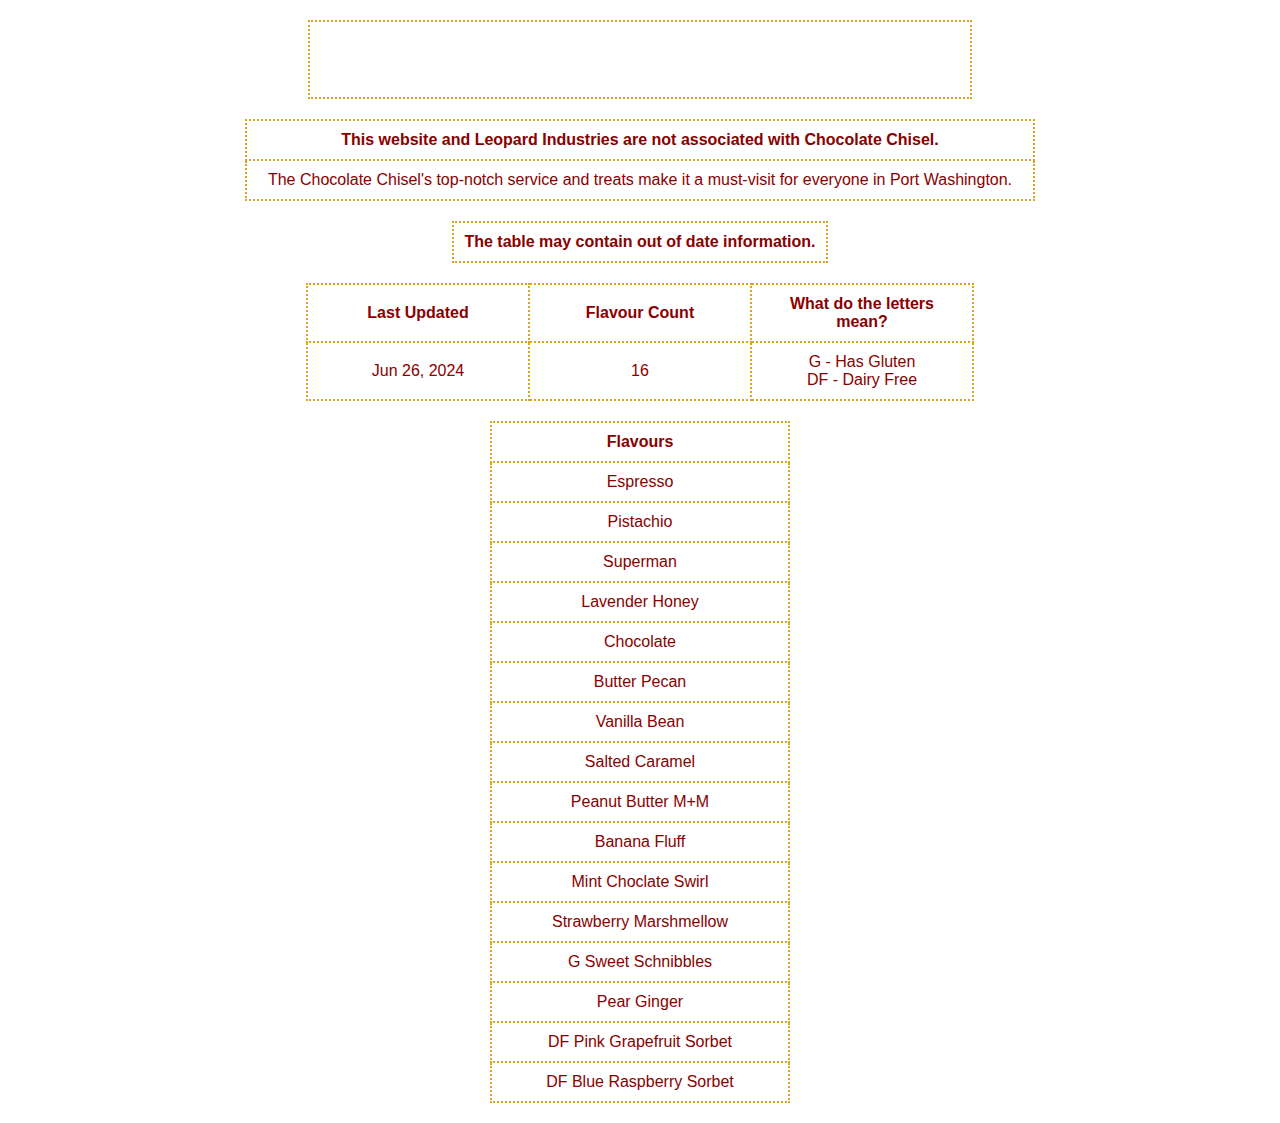
==== cc.html @ b9ced252 "ccft release" ====
<!DOCTYPE html>
<html lang="en">
<head>
    <meta charset="UTF-8">
    <meta name="viewport" content="width=device-width, initial-scale=1.0">
    <title>Chocolate Chisel Flavour Tracker</title>
    <style>
        body {
            background-image: url(https://i.ibb.co/Htgpphb/image-1.png);
            background-repeat: no-repeat;
            background-size: 100% 100%;
            background-attachment: fixed;
            font-family: 'Comic Sans MS', sans-serif;
            color: darkred;
            text-align: center;
        }

        table {
            margin: 20px auto;
            background: rgba(255, 255, 255, 0.25);
            border-collapse: collapse;
        }

        table.flavours {
            width: 300px;
        }

        td {
            text-align: center;
            border: 2px dotted goldenrod;
            padding: 10px;
        }

        .headtd {
            background-image: url(https://i.ibb.co/DRBhyKx/cc-ft.png);
            height: 55px;
        }

        .info {
            width: 200px;
        }

        .bold {
            font-weight: bolder;
        }
    </style>
</head>
<body>

    <script>
        function isMobileDevice() {
            return (typeof window.orientation !== "undefined") || (navigator.userAgent.indexOf('IEMobile') !== -1);
        }
    
        if (isMobileDevice()) {
            alert("This site may look better on a computer.");
        }
    </script>

    <table style="width: 664px;">
        <tr>
            <td class="headtd"></td>
        </tr>
    </table>

    <table style="width: 790px;">
        <tr>
            <td class="bold">This website and Leopard Industries are not associated with Chocolate Chisel.</td>
        </tr>
        <tr>
            <td>The Chocolate Chisel's top-notch service and treats make it a must-visit for everyone in Port Washington.</td>
        </tr>
    </table>

    <table>
        <tr>
            <td class="bold">The table may contain out of date information.</td>
        </tr>
    </table>

    <table>
        <tr class="bold">
            <td class="info">Last Updated</td>
            <td class="info">Flavour Count</td>
            <td class="info">What do the letters mean?</td>
        </tr>
        <tr>
            <td>Jun 26, 2024</td>
            <td>16</td>
            <td>G - Has Gluten <br> DF - Dairy Free</td>
        </tr>
    </table>

    <table class="flavours">
        <tr>
            <td class="bold">Flavours</td>
        </tr>
        <tr><td></td></tr>
        <tr><td></td></tr>
        <tr><td></td></tr>
        <tr><td></td></tr>
        <tr><td></td></tr>
        <tr><td></td></tr>
        <tr><td></td></tr>
        <tr><td></td></tr>
        <tr><td></td></tr>
        <tr><td></td></tr>
        <tr><td></td></tr>
        <tr><td></td></tr>
        <tr><td></td></tr>
        <tr><td></td></tr>
        <tr><td></td></tr>
        <tr><td></td></tr>
    </table>

    <script>
        const fileUrl = 'flavours.txt';

        async function fillTable() {
            try {
                const response = await fetch(fileUrl);

                if (!response.ok) {
                    throw new Error(`HTTP error! Status: ${response.status}`);
                }

                const text = await response.text();
                const lines = text.trim().split('\n');

                console.log('Lines from text file:', lines);

                const tds = document.querySelectorAll('.flavours tr:not(:first-child) td');

                tds.forEach((td, index) => {
                    if (index < lines.length) {
                        td.textContent = lines[index];
                    }
                });

                tds.forEach(td => console.log('Table cell content:', td.textContent));
            } catch (error) {
                console.error('Error fetching or processing the text file:', error);
            }
        }

        window.onload = fillTable;
    </script>

</body>
</html>
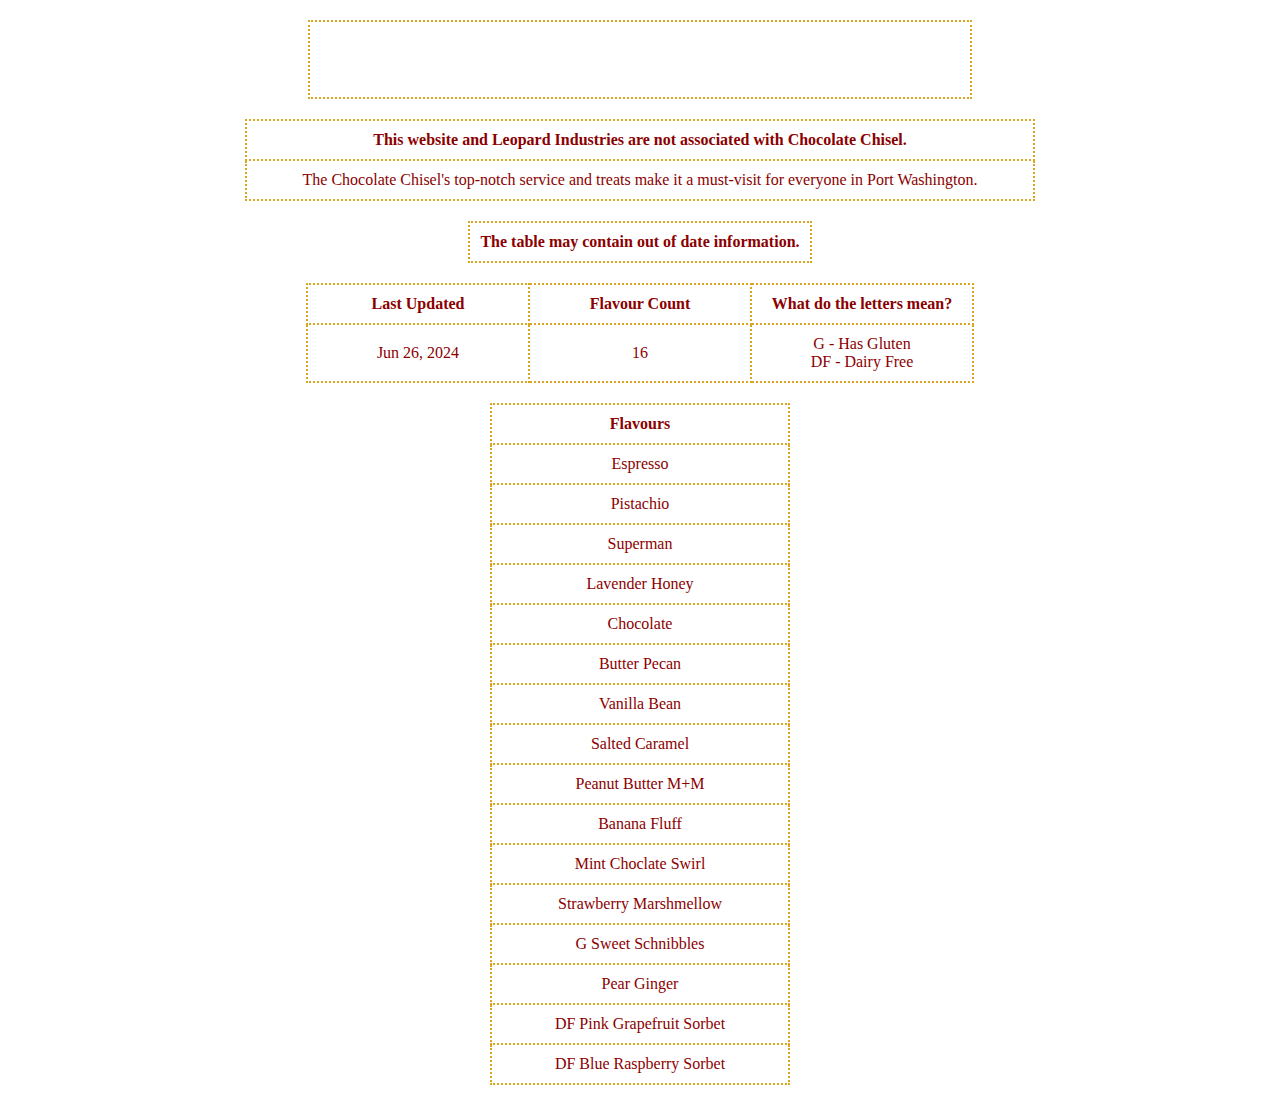
==== commit bb8e5b68: "ccft font fix" ====
--- a/cc.html
+++ b/cc.html
@@ -10,7 +10,7 @@
             background-repeat: no-repeat;
             background-size: 100% 100%;
             background-attachment: fixed;
-            font-family: 'Comic Sans MS', sans-serif;
+            font-family: Chalkboard;
             color: darkred;
             text-align: center;
         }
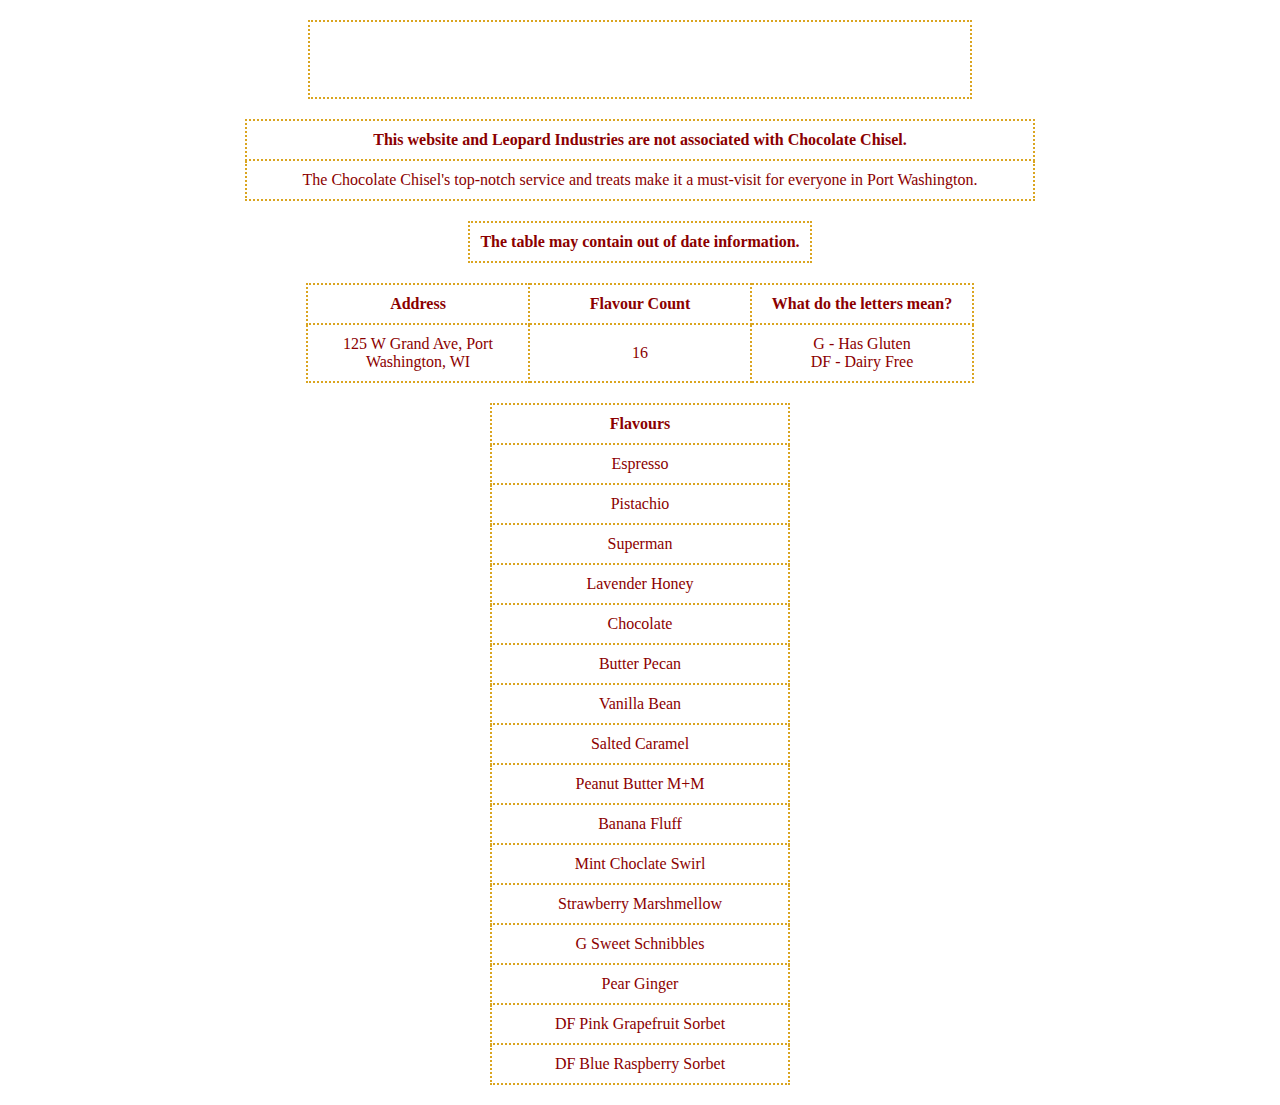
==== commit 8a306321: "ccft address fix" ====
--- a/cc.html
+++ b/cc.html
@@ -10,7 +10,7 @@
             background-repeat: no-repeat;
             background-size: 100% 100%;
             background-attachment: fixed;
-            font-family: Chalkboard;
+            font-family: Chalkboard SE;
             color: darkred;
             text-align: center;
         }
@@ -80,12 +80,12 @@
 
     <table>
         <tr class="bold">
-            <td class="info">Last Updated</td>
+            <td class="info">Address</td>
             <td class="info">Flavour Count</td>
             <td class="info">What do the letters mean?</td>
         </tr>
         <tr>
-            <td>Jun 26, 2024</td>
+            <td>125 W Grand Ave, Port Washington, WI</td>
             <td>16</td>
             <td>G - Has Gluten <br> DF - Dairy Free</td>
         </tr>
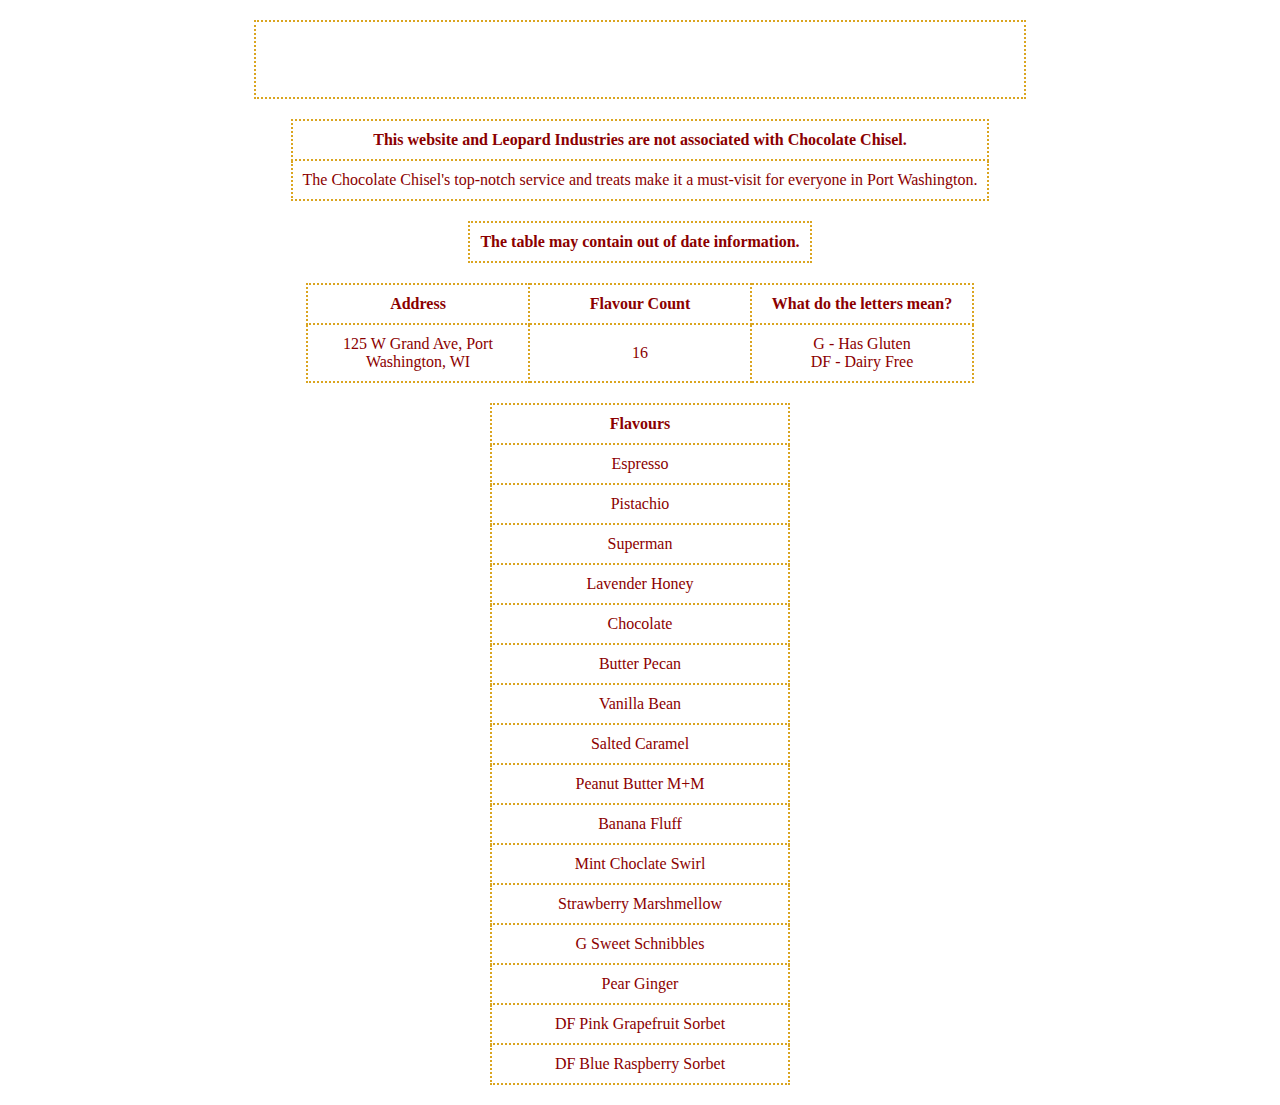
==== commit ce515316: "ccft attempt width fix" ====
--- a/cc.html
+++ b/cc.html
@@ -7,8 +7,6 @@
     <style>
         body {
             background-image: url(https://i.ibb.co/Htgpphb/image-1.png);
-            background-repeat: no-repeat;
-            background-size: 100% 100%;
             background-attachment: fixed;
             font-family: Chalkboard SE;
             color: darkred;
@@ -57,13 +55,13 @@
         }
     </script>
 
-    <table style="width: 664px;">
+    <table style="width: 61%;">
         <tr>
             <td class="headtd"></td>
         </tr>
     </table>
 
-    <table style="width: 790px;">
+    <table>
         <tr>
             <td class="bold">This website and Leopard Industries are not associated with Chocolate Chisel.</td>
         </tr>
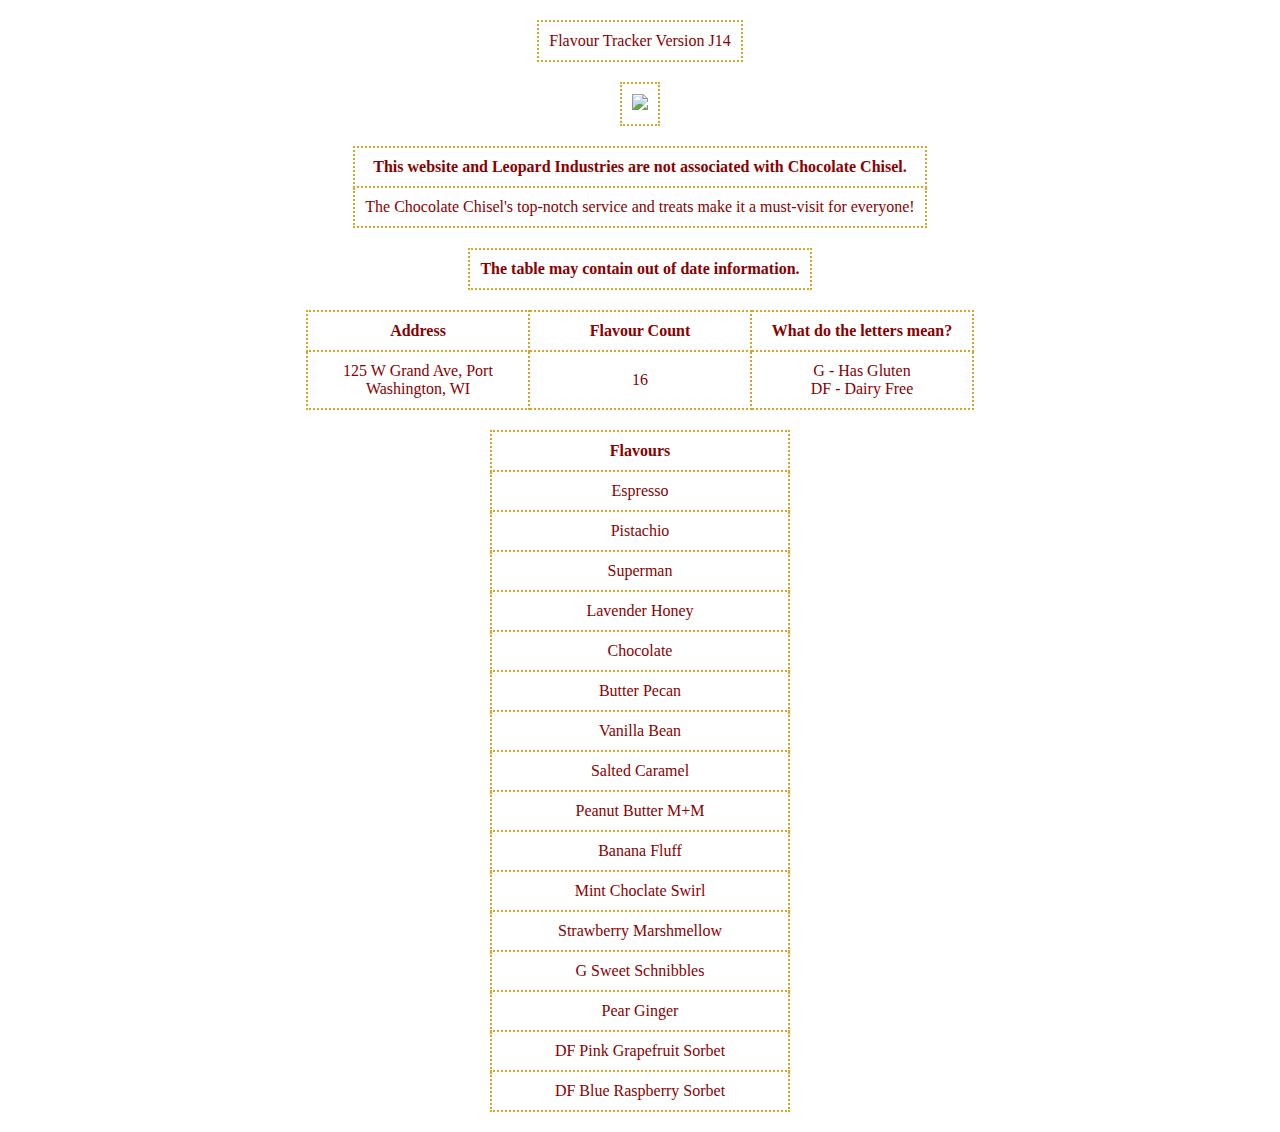
==== commit f8299319: "ccft final commits" ====
--- a/cc.html
+++ b/cc.html
@@ -29,11 +29,6 @@
             padding: 10px;
         }
 
-        .headtd {
-            background-image: url(https://i.ibb.co/DRBhyKx/cc-ft.png);
-            height: 55px;
-        }
-
         .info {
             width: 200px;
         }
@@ -55,9 +50,15 @@
         }
     </script>
 
-    <table style="width: 61%;">
+    <table>
         <tr>
-            <td class="headtd"></td>
+            <td>Flavour Tracker Version J14</td>
+        </tr>
+    </table>
+
+    <table>
+        <tr>
+            <td class="headtd"><image src="https://i.ibb.co/0nbxF4D/cc-logo.png"></td>
         </tr>
     </table>
 
@@ -66,7 +67,7 @@
             <td class="bold">This website and Leopard Industries are not associated with Chocolate Chisel.</td>
         </tr>
         <tr>
-            <td>The Chocolate Chisel's top-notch service and treats make it a must-visit for everyone in Port Washington.</td>
+            <td>The Chocolate Chisel's top-notch service and treats make it a must-visit for everyone!</td>
         </tr>
     </table>
 
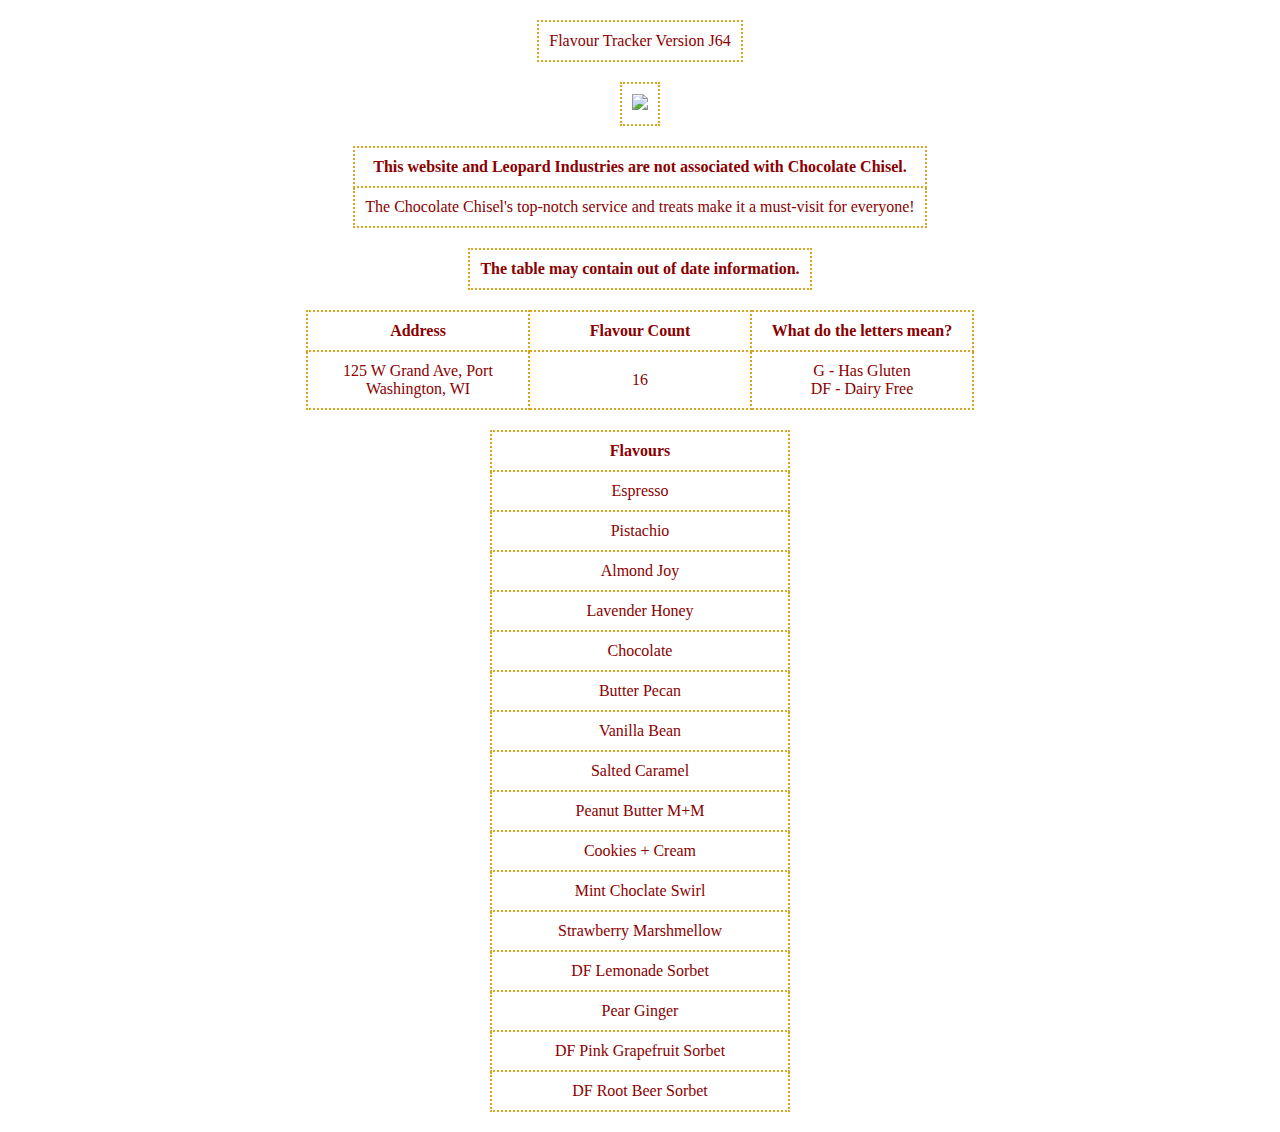
==== commit 2cd1a8c1: "'flavour tracker' aktualisieren" ====
--- a/cc.html
+++ b/cc.html
@@ -46,13 +46,13 @@
         }
     
         if (isMobileDevice()) {
-            alert("This site may look better on a computer.");
+            alert("If the site appears to be stuck or is not updating, please refresh.");
         }
     </script>
 
     <table>
         <tr>
-            <td>Flavour Tracker Version J14</td>
+            <td>Flavour Tracker Version J64</td>
         </tr>
     </table>
 
